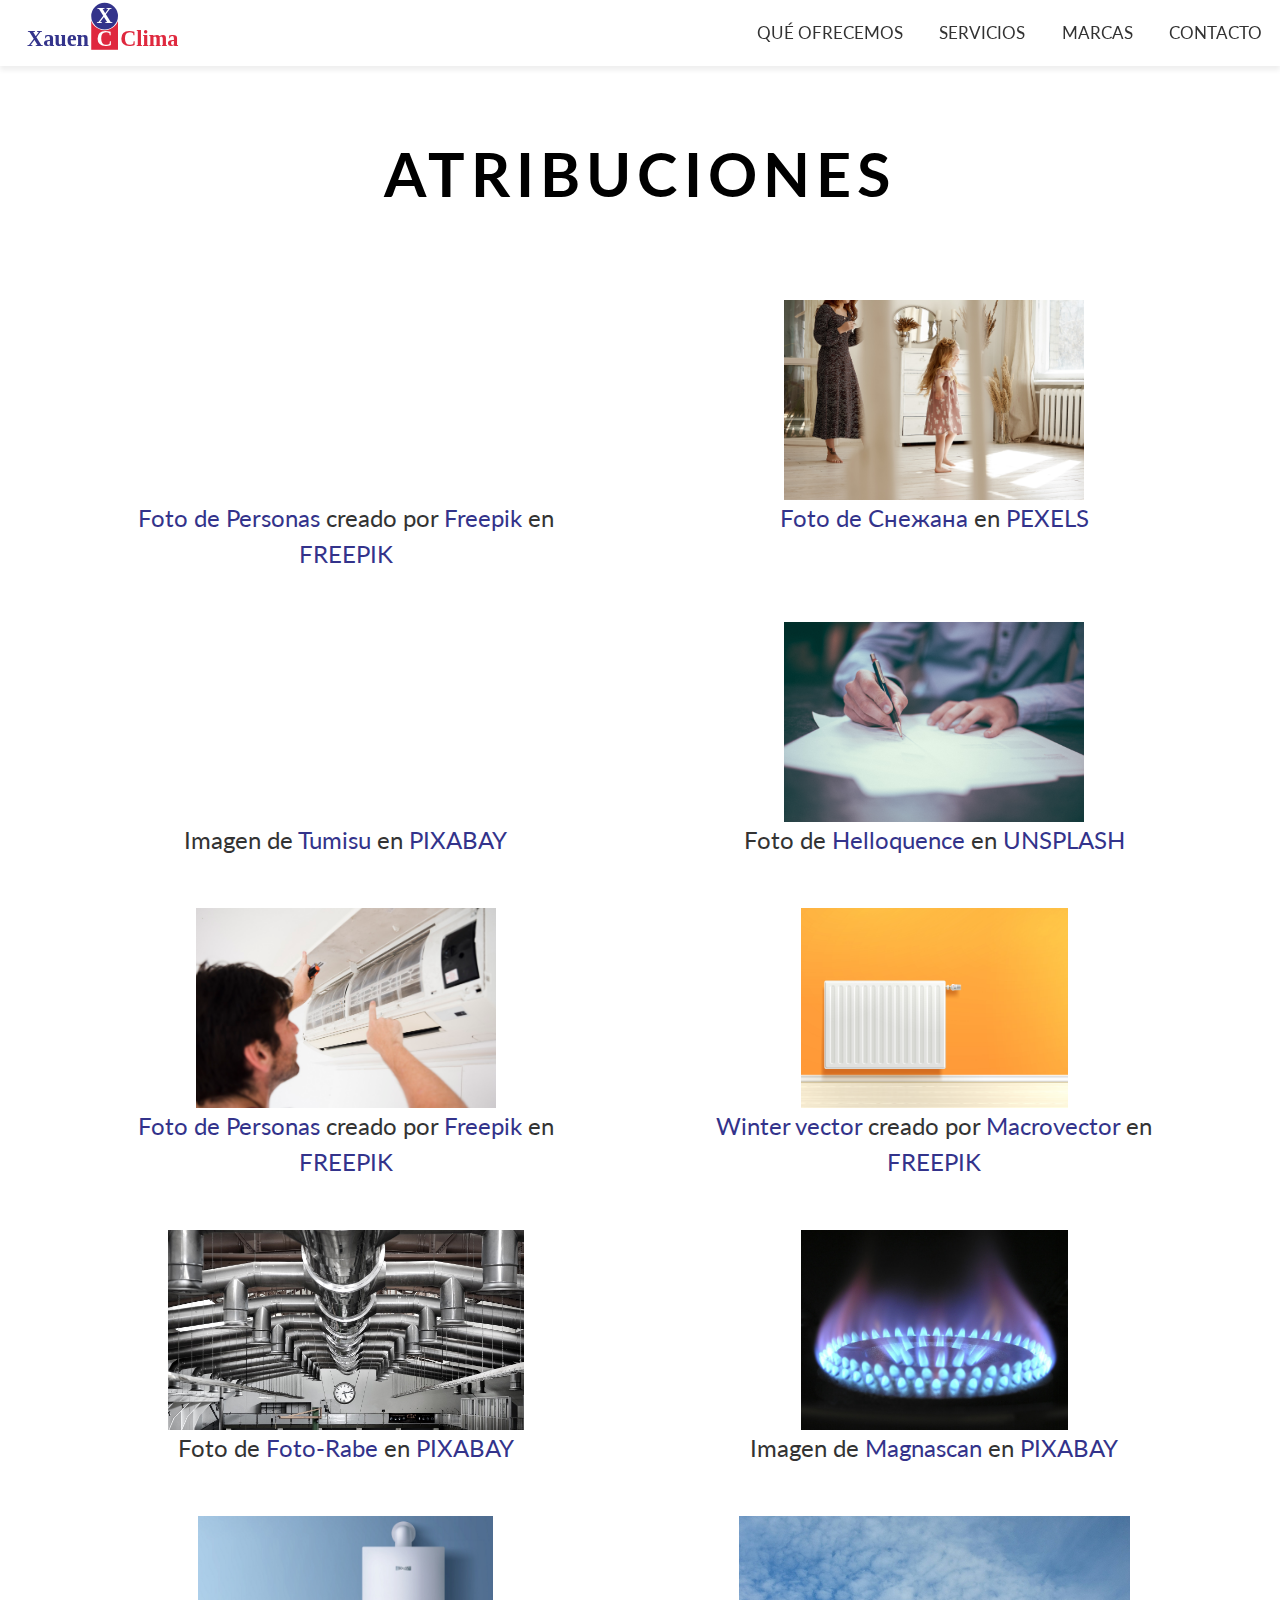
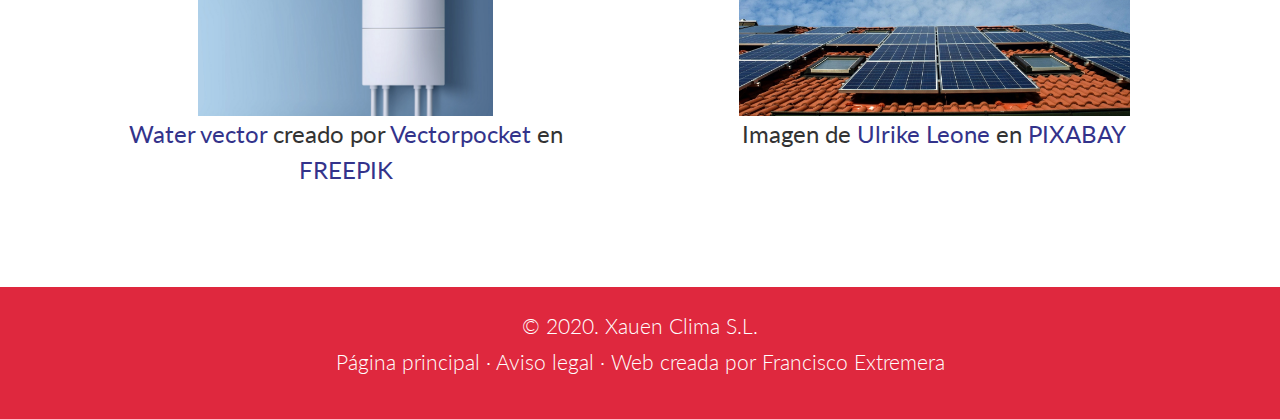
==== attributions.html @ b2fbb281 "Initial upload" ====
<!DOCTYPE html>
<html lang="es" dir="ltr">

<head>
  <meta charset="utf-8">
  <meta name="viewport" content="width=device-width, initial-scale=1.0">
  <meta name="author" content="Francisco Extremera">
  <meta name="description" content="Atribuciones de la página web de Xauen Clima">

  <title>Xauen Clima: Atribuciones</title>
  <!-- Favicon -->
  <link rel="icon" type="image/png" href="img/favicon.png">
  <!-- Google Fonts -->
  <link href="https://fonts.googleapis.com/css?family=Lato:100,300,300i,400&display=swap" rel="stylesheet">
  <!-- ionicons CSS -->
  <link rel="stylesheet" type="text/css" href="vendors/css/ionicons.min.css">
  <!-- own CSS -->
  <link rel="stylesheet" href="styles.css">
</head>

<body>

  <nav id="nav-menu-button">
    <i class="ion-navicon-round"></i>
  </nav>
  <nav id="others-nav">
    <div id="nav-close-button">
      <i class="ion-close-round"></i>
    </div>
    <ul>
      <li class="nav-logo"><a href="index.html"><img src="img/logo.svg" alt="Xauen Clima logo"></a></li>
      <li><a href="index.html#we-offer">QUÉ OFRECEMOS</a></li>
      <li><a href="index.html#services">SERVICIOS</a></li>
      <li><a href="index.html#brands">MARCAS</a></li>
      <li><a href="index.html#contact">CONTACTO</a></li>
    </ul>
  </nav>


  <section id="attributions" class="section attributions">
    <div class="section-header">
      <h2>ATRIBUCIONES</h2>
    </div>
    <div class="section-content">
      <ul>
        <li>
          <div class="img img-hero-summer">
          </div>
          <div class="img-description">
            <a href="https://www.freepik.es/fotos/personas" target="_blank">Foto de Personas</a> creado por <a href="https://www.freepik.com/freepik" target="_blank">Freepik</a> en <a href="https://www.freepik.es" target="_blank">FREEPIK</a>
          </div>
        </li>
        <li>
          <div class="img img-hero-winter">
          </div>
          <div class="img-description">
            <a href="https://www.pexels.com/@1139254" target="_blank">Foto de Снежана</a> en <a href="https://www.pexels.com" target="_blank">PEXELS</a>
          </div>
        </li>
        <li>
          <div class="img img-contact">
          </div>
          <div class="img-description">
            Imagen de <a href="https://pixabay.com/users/Tumisu-148124/?utm_source=link-attribution&amp;utm_medium=referral&amp;utm_campaign=image&amp;utm_content=2993000" target="_blank">Tumisu</a> en <a
              href="https://pixabay.com/?utm_source=link-attribution&amp;utm_medium=referral&amp;utm_campaign=image&amp;utm_content=2993000" target="_blank">PIXABAY</a>
          </div>
        </li>
        <li>
          <div class="img img-legal">
          </div>
          <div class="img-description">
            Foto de <a href="https://unsplash.com/@helloquence?utm_source=unsplash&utm_medium=referral&utm_content=creditCopyText" target="_blank">Helloquence</a> en <a href="https://unsplash.com/" target="_blank">UNSPLASH</a>
          </div>
        </li>
        <li>
          <div class="img img-a-a">
          </div>
          <div class="img-description">
            <a href="https://www.freepik.es/fotos/personas" target="_blank">Foto de Personas</a> creado por <a href="https://www.freepik.com/freepik" target="_blank">Freepik</a> en <a href="https://www.freepik.es" target="_blank">FREEPIK</a>
          </div>
        </li>
        <li>
          <div class="img img-heating">
          </div>
          <div class="img-description">
            <a href="https://www.freepik.com/free-photos-vectors/winter" target="_blank">Winter vector</a> creado por <a href="https://www.freepik.com/macrovector" target="_blank">Macrovector</a> en <a href="https://www.freepik.com"
              target="_blank">FREEPIK</a>
          </div>
        </li>
        <li>
          <div class="img img-clima">
          </div>
          <div class="img-description">
            Foto de <a href="https://pixabay.com/users/Foto-Rabe-715168/?utm_source=link-attribution&amp;utm_medium=referral&amp;utm_campaign=image&amp;utm_content=970151" target="_blank">Foto-Rabe</a> en <a
              href="https://pixabay.com/?utm_source=link-attribution&amp;utm_medium=referral&amp;utm_campaign=image&amp;utm_content=970151" target="_blank">PIXABAY</a>
          </div>
        </li>
        <li>
          <div class="img img-gas">
          </div>
          <div class="img-description">
            Imagen de <a href="https://pixabay.com/users/Magnascan-653134/?utm_source=link-attribution&amp;utm_medium=referral&amp;utm_campaign=image&amp;utm_content=580342" target="_blank">Magnascan</a> en <a
              href="https://pixabay.com/?utm_source=link-attribution&amp;utm_medium=referral&amp;utm_campaign=image&amp;utm_content=580342" target="_blank">PIXABAY</a>
          </div>
        </li>
        <li>
          <div class="img img-boiler">
          </div>
          <div class="img-description">
            <a href="https://www.freepik.com/free-photos-vectors/water" target="_blank">Water vector</a> creado por <a href="https://www.freepik.com/vectorpocket" target="_blank">Vectorpocket</a> en <a href="https://www.freepik.com"
              target="_blank">FREEPIK</a>
          </div>
        </li>
        <li>
          <div class="img img-solar">
          </div>
          <div class="img-description">
            Imagen de <a href="https://pixabay.com/users/ulleo-1834854/?utm_source=link-attribution&amp;utm_medium=referral&amp;utm_campaign=image&amp;utm_content=2939560" target="_blank">Ulrike Leone</a> en <a
              href="https://pixabay.com/?utm_source=link-attribution&amp;utm_medium=referral&amp;utm_campaign=image&amp;utm_content=2939560" target="_blank">PIXABAY</a>
          </div>
        </li>
      </ul>

  </section>

  <footer class="footer">
    <p class="copyright">© 2020. Xauen Clima S.L.</p>

    <span class="no-wrap"><a href="index.html" target="_self">Página principal</a></span>
    <span>·</span>
    <span class="no-wrap"><a href="legal.html" target="_self">Aviso legal</a></span>
    <span>·</span>
    <span class="no-wrap">Web creada por <a href="http://www.franciscoextremera.com" target="_blank">Francisco Extremera</a></span>
  </footer>

  <script src="https://code.jquery.com/jquery-2.2.0.min.js" type="text/javascript"></script>
  <script src="vendors/slick/slick.js" type="text/javascript" charset="utf-8"></script>
  <script src="vendors/waypoints/jquery.waypoints.min.js" type="text/javascript"></script>
  <script src="vendors/clipboard/clipboard.min.js" type="text/javascript"></script>
  <script src="script.js" type="text/javascript"></script>

</body>


</html>
---- styles.css ----
/*

Blue: RGB(51,51,139)
Red: RGB(223,40,62)

font-family: 'Merriweather', serif;
font-family: 'Open Sans', sans-serif;
*/
/* --------------------------------------------------------- */
/* BASIC SETUP */
/* --------------------------------------------------------- */
* {
  margin: 0;
  padding: 0;
}

html,
body {
  background-color: #fff;
  color: #333;
  font-family: 'Lato', 'Arial', sans-serif;
  font-weight: 400;
  line-height: 150%;
  text-rendering: optimizeLegibility;
  overflow-x: hidden;
}

/* Set the font size to go between being 16px on a 320px screen to 22px on a 1350px screen */
@media screen and (max-width: 319px) {
  html {
    font-size: 16px;
  }
}

@media screen and (min-width: 320px) {
  html {
    font-size: calc(16px + 6 * ((100vw - 320px) / 680));
  }
}

@media screen and (min-width: 1350px) {
  html {
    font-size: 22px;
  }
}

/* End of font size set */
/* --------------------------------------------------------- */
/* REUSABLE COMPONENTS */
/* --------------------------------------------------------- */
header {
  height: 100vh;
}

.section {
  height: auto;
  min-height: 80vh;
  margin: auto;
}

@media screen and (min-width: 661px) {
  .section {
    padding: 4em 4%;
  }
}

@media screen and (max-width: 660px) {
  .section {
    padding: 7% 4%;
  }
}

.section-header,
.section-footer {
  text-align: center;
  margin: auto;
  max-width: 90vw;
}

.section-header h2 {
  display: inline-block;
  text-align: center;
  color: #000;
  margin: 0.5em;
}

.section-header p {
  width: 75%;
  min-width: 20em;
  padding: 0.5em 0.5em 1.5em;
  margin: auto;
  text-align: center;
}

.section-image {
  height: 10em;
  width: auto;
  background-position: center;
  background-size: cover;
  margin: auto;
  max-width: 1400px;
}

.section-content {
  max-width: 1400px;
  margin: auto;
}

.x-blue {
  color: RGB(51, 51, 139);
  font-weight: bold;
}

.c-red {
  color: RGB(223, 40, 62);
  font-weight: bold;
}

/* -----------------------HEADINGS----------------------- */
h1 {
  margin: 0;
  color: #fff;
  font-size: 2.4em;
  text-align: right;
  line-height: 150%;
  font-weight: 400;
}

h2 {
  margin-top: 0;
  margin-bottom: 1%;
  margin-right: 1%;
  color: #fff;
  font-size: 2.5em;
  text-align: center;
  word-spacing: 0.2em;
  letter-spacing: 0.1em;
}

h2, h3 {
  font-weight: bold;
  line-height: 150%;
}

h3 {
  margin: 0;
  font-size: 1.5em;
}

/* -----------------------PARAGRAPHS----------------------- */
/* -----------------------ICONS----------------------- */
/* -----------------------LINKS----------------------- */
/* -----------------------BUTTONS----------------------- */
.btn,
.form input[type=submit] {
  display: inline-block;
  margin: 15px;
  padding: 10px 30px;
  font-weight: 400;
  text-decoration: none;
  cursor: pointer;
  border-radius: 200px;
  box-shadow: 0 0 0 #efefef;
  overflow: hidden;
  transition: all 0.2s;
}

.btn-red,
.form input[type=submit] {
  border: 1px solid RGB(223,40,62);
  background-color: RGB(223,40,62);
  color: #fff;
}

.btn:hover,
.form input[type=submit]:hover{
  transform: translateY(-0.1em);
}

.btn:hover.btn-red,
.form input[type=submit]:hover {
  box-shadow: 0 0.1em 0.1em RGB(100,10,20);
}

.btn:active,
.form input[type=submit]:hover{
  transform: translateY(-0.05em);
}

.btn:active.btn-red,
.form input[type=submit]:active {
  box-shadow: 0 0.05em 0.05em RGB(100,10,20);
}

/* --------------------------------------------------------- */
/* BARRAS DE NAVEGACION */
/* --------------------------------------------------------- */
nav {
  z-index: 100;
  position: fixed;
  transition: transform 1s;
}

nav ul {
  display: flex;
  justify-content: flex-end;
  align-items: center;
  list-style: none;
  margin: 0;
  padding: 0;
  font-size: 0.7em;
  z-index: 101;
}

nav li {
  padding: 0 1em;
  border: 0.1em solid transparent;
  transition: border 0.5s;
}

nav li:hover {
  border-top: 0.1em solid RGB(51, 51, 139);
  border-bottom: 0.1em solid RGB(51, 51, 139);
}

.nav-logo:hover {
  border-top: 0.1em solid transparent;
  border-bottom: 0.1em solid transparent;
}

nav a {
  color: #333;
  text-decoration: none;
}

.hidden {
  transform: translateX(-110%);
}

@media screen and (min-width: 661px) {
  nav {
    width: 100%;
    background-color: rgba(255, 255, 255, 0.98);
    box-shadow: 0 0.2em 0.2em #efefef;
  }

  nav img {
    height: 3em;
    transition: transform 0.2s;
  }

  nav img:hover{
    transform: translateY(0.25em);
  }

  nav img:active{
    transform: translateY(0.5em);
  }

  .shown-top {
    transform: translateX(0);
  }

  .nav-logo {
    margin-right: auto;
  }

  #nav-menu-button,
  #nav-close-button {
    display: none;
  }
}

@media screen and (max-width: 660px) {
  nav {
    background-color: #fff;
    top: 0.5em;
    left: 0.5em;
    border: 0.5vmin solid black;
    border-radius: 0.5em;
  }

  #nav-menu-button,
  #nav-close-button {
    background-color: #fff;
    display: flex;
    align-items: center;
    justify-content: center;
    width: 2em;
    height: 2em;
    border-radius: 50%;
    border: none;
    font-size: 2em;
    cursor: pointer;
    transition: background-color 0.2s, color 0.2s;
  }

  #nav-menu-button {
    position: fixed;
    top: 0.5em;
    left: 0.5em;
    z-index: 90;
    box-shadow: 0 0 1em RGB(51, 51, 139);
    color: RGB(51, 51, 139);
  }

  #nav-close-button {
    margin-left: auto;
    color: RGB(225, 10, 32);
    float: right;
  }

  #nav-menu-button:hover,
  #nav-close-button:hover {
    color: #fff;
  }

  #nav-menu-button:hover {
    background-color: RGB(51, 51, 139);
  }

  #nav-close-button:hover {
    background-color: RGB(225, 10, 32);
  }

  nav ul {
    display: flex;
    flex-direction: column;
    z-index: 101;
    align-items: flex-start;
    list-style: none;
    margin: 0;
    font-size: 6vmin;
    padding: 0.5em;
    padding-right: 0;
    line-height: 6vmin;
  }

  nav li {
    padding: 0.5em;
  }

  nav img {
    width: 8em;
  }

  .shown-side {
    transform: translateX(0);
  }

  .nav-logo {
    margin-bottom: auto;
    display: inline-block;
  }
}

/* --------------------------------------------------------- */
/* HEADER */
/* --------------------------------------------------------- */
header {
  /* background-image: linear-gradient(rgba(0, 0, 0, 0), rgba(0, 0, 0, 0.9)), url(img/hero.jpg); */
  background-size: cover;
  background-position: right;
  background-attachment: fixed;
  position: relative;
  height: 100vh;
}

.cold-season{
  background-image: linear-gradient(rgba(0, 0, 0, 0), rgba(10, 0, 0, 0.9)), url(img/hero-winter.jpg);
}

.hot-season{
  background-image: linear-gradient(rgba(0, 0, 0, 0), rgba(0, 5, 25, 0.9)), url(img/hero-summer.jpg);

}

.logo {
  top: 0;
  right: 0;
  width: auto;
  margin: 0.2em;
  max-width: 50vw;
  max-height: 15vh;
  transition: all 1s;
}

/* .logo:hover {
  position: absolute;
  top: 0;
  left:0;
  margin:0.1em;
  height: 1em;
} */
.hero-text-box {
  position: absolute;
  width: 75%;
  top: 50%;
  left: 5%;
  transform: translate(0, -50%);
}

header h2 {
  font-size: 2.4em;
  font-weight: 300;
  text-align: left;
}

.underline-blue {
  border-bottom: solid 0.05em RGB(51, 51, 139);
}

.underline-red {
  border-bottom: solid 0.05em RGB(223, 40, 62);
}

/* --------------------------------------------------------- */
/* QUE OFRECEMOS */
/* --------------------------------------------------------- */

@media screen and (max-width: 972px) {
  .only-desktop {
    display: none;
  }
}


@media screen and (min-width: 973px) {
  .only-mobile {
    display: none;
  }
}

  .we-offer .section-content {
    display: flex;
    flex-direction: row;
    flex-wrap: wrap;
    justify-content: center;
    align-items: flex-start;
  }

  .feature {
    display: flex;
    flex-direction: column;
    flex-basis: 14em;
    text-align: center;
    margin: 2em;
    padding: 1em;
    border-radius: 1em;
    border: solid 0.1em #333;
    background-color: #eee;
    box-shadow: 0 0 0 #ddd;
    transition: box-shadow 0.2s, transform 0.2s;
  }

  .feature:hover {
    /* background-color: #eee; */
    transform: scale(1.1);
    box-shadow: 0.3em 0.3em 0.3em #ddd;
  }

  .feature-title {
    text-align: center;
    padding: 1em 0;
    color: inherit;
    transition: font-weight 0.5s;
    letter-spacing: 0.15em;
  }

  .feature-description {
    text-align: justify;


    max-height: 0;
    transition: max-height 1s;
    overflow: hidden;
  }

  .feature:hover .feature-description{
    max-height: 100vh;
  }

  .feature-description p {
    text-align: justify;
    font-size: 0.8em;
    margin: 1em 0;
    transition: opacity 0.2s 1s;
  }

  .feature:hover .feature-description p {
    display:block;
    opacity: 1;
  }

  .btn-line {
    max-height: 0.1em;
    padding: 0;
  }

  .feature:hover .btn-line {
    max-height: 100vh;
    padding: 10px 30px;
  }



.feature-icon {
  position: relative;
  height: auto;
  overflow: hidden;
}

.icon-growing {
  transition: font-size 0.2s;
}

.icon-0 {
  font-size: 0;
  display: inline;
}

.feature:hover .icon-0 {
  font-size: 200%;
  display: inline;
}

.icon-small {
  font-size: 200%;
  display: inline;
}

.feature:hover .icon-small {
  font-size: 350%;
  display: inline;
}

.icon-big {
  font-size: 350%;
  display: inline;
}

.icon-blue {
  color: RGB(51, 51, 139);
  transition: color 0.2s;
}

.feature:hover .icon-to-red {
  color: RGB(223, 40, 62);
}

.feature:hover .icon-to-blue {
  color: RGB(223, 40, 62);
}

.icon-red {
  color: RGB(223, 40, 62);
  transition: color 0.2s;
}

.feature:hover .icon-to-green {
  color: #2ecc71;
}

.icon-green {
  color: #2ecc71;
}

.icon-dummy {
  opacity: 0;
}

.icon-disappearing {
  position: absolute;
  top: 0;
  left: 50%;
  opacity: 1;
  transform: translateX(-50%);
  transition: opacity 0.2s;
}

.feature:hover .icon-disappearing {
  position: absolute;
  top: 0;
  left: 50%;
  opacity: 0;
  transform: translateX(-50%);
}

.icon-appearing {
  position: absolute;
  top: 0;
  left: 50%;
  transform: translateX(-50%);
  opacity: 0;
  transition: opacity 0.2s;
}

.feature:hover .icon-appearing {
  opacity: 1;
  transform: translateX(-50%);
}



/* --------------------------------------------------------- */
/* SERVICIOS */
/* --------------------------------------------------------- */
#services {
  background-color: #eee;
}

#services .grid {
  /* Grid Fallback */
  display: flex;
  flex-wrap: wrap;
  /* Supports Grid */
  display: grid;
  margin: 1em;
  justify-content: center;
  grid-template-columns: repeat(auto-fill, minmax(300px, 1fr));
  grid-auto-rows: minmax(250px, auto);
  grid-gap: 3em;
}

#services .module {
  /* Demo-Specific Styles */
  position: relative;
  background-size: cover;
  background-position: center;
  grid-auto-flow: dense;
  display: flex;
  align-items: center;
  justify-content: center;
  height: 250px;
  /* Flex Fallback */
  margin-left: 5px;
  margin-right: 5px;
  flex: 1 1 200px;
}

/* If Grid is supported, remove the margin we set for the fallback */
@supports (display: grid) {
  #services .module {
    margin: 0;
  }
}


.a-a {
  background-image: url(img/a-a.jpg);
}

.heating {
  background-image: url(img/heating.jpg);
}

.clima {
  background-image: url(img/clima.jpg);
}

.gas {
  background-image: url(img/gas.jpg);
}

.boiler {
  background-image: url(img/boiler.jpg);
}

.solar {
  background-image: url(img/solar.jpg);
}

.service {
  background-color: rgba(255, 255, 255, 0.95);
  position: absolute;
  bottom: 1em;
  left: -1em;
  width: 70%;
  transition: left 0.5s;
}

#services .module:hover .service {
  left: -0.2em;
}

.service p {
  margin: 0 0 0 0.5em;
  color: RGB(223, 40, 62);
}



/* --------------------------------------------------------- */
/* MARCAS */
/* --------------------------------------------------------- */
.brands-header,
.brands-footer {
  text-align: center;
}

/* Slider */
/* .slick-slide {
  margin: 0px 20px;
}

.slick-slide img {
  width: 100%;
}

.slick-slider {
  position: relative;
  display: block;
  box-sizing: border-box;
  -webkit-user-select: none;
  -moz-user-select: none;
  -ms-user-select: none;
  user-select: none;
  -webkit-touch-callout: none;
  -khtml-user-select: none;
  -ms-touch-action: pan-y;
  touch-action: pan-y;
  -webkit-tap-highlight-color: transparent;
}

.slick-list {
  position: relative;
  display: block;
  overflow: hidden;
  margin: 0;
  padding: 0;
}

.slick-list:focus {
  outline: none;
}

.slick-list.dragging {
  cursor: pointer;
  cursor: hand;
}

.slick-slider .slick-track,
.slick-slider .slick-list {
  -webkit-transform: translate3d(0, 0, 0);
  -moz-transform: translate3d(0, 0, 0);
  -ms-transform: translate3d(0, 0, 0);
  -o-transform: translate3d(0, 0, 0);
  transform: translate3d(0, 0, 0);
}

.slick-track {
  position: relative;
  top: 0;
  left: 0;
  display: block;
}

.slick-track:before,
.slick-track:after {
  display: table;
  content: '';
}

.slick-track:after {
  clear: both;
}

.slick-loading .slick-track {
  visibility: hidden;
}

.slick-slide {
  display: none;
  float: left;
  height: 100%;
  min-height: 1px;
}

[dir='rtl'] .slick-slide {
  float: right;
}

.slick-slide img {
  display: block;
}

.slick-slide.slick-loading img {
  display: none;
}

.slick-slide.dragging img {
  pointer-events: none;
}

.slick-initialized .slick-slide {
  display: block;
}

.slick-loading .slick-slide {
  visibility: hidden;
}

.slick-vertical .slick-slide {
  display: block;
  height: auto;
  border: 1px solid transparent;
}

.slick-arrow.slick-hidden {
  display: none;
} */
.brands .section-content {
  padding: 3em;
  border-top: 0.2em solid RGB(223, 40, 62);
  border-bottom: 0.2em solid RGB(223, 40, 62);
  margin: 3em auto;
}

.brand {
  flex-basis: 14em;
  flex-grow: 0;
  border-radius: 0.3em;
  text-align: center;
  margin: 1em;
  padding: 1em;
  border-radius: 1em;
  border: 0.1em solid transparent;
  transition: background-color 0.2s, transform 0.2s 0.2s, border 0.2s;
}

.brand:hover {
  background-color: #fff;
  border: 0.1em solid RGB(223, 40, 62);
}

.brand-image {
  padding: 0;
  margin: auto;
}

.brand-logo {
  width: 80%;
  transition: transform 0.2s
}

.brand:hover .brand-logo {
  transform: scale(1.1);
}

.brand-name {
  text-align: center;
  padding: 1em;
}

.brands-footer p {
  width: 50%;
  min-width: 20em;
  padding: 1.5em 0;
  margin: auto;
  text-align: center;
}

/* --------------------------------------------------------- */
/* CONTACTO */
/* --------------------------------------------------------- */
.contact {
  background-color: #eee;
}

.contact .section-image {
  background-image: url(img/contact-us.jpg);
}

.contact .section-content {
  display: flex;
  flex-wrap: wrap;
  justify-content: space-evenly;
  align-items: stretch;
}

.contact .section-content h3 {
  display: inline-block;
}

.contact-column {
  flex-basis: 20em;
}

.icon-contact {
  background-color: RGB(223, 40, 62);
  width: 3em;
  height: 3em;
  display: inline-flex;
  margin-right: 0.2em;
  /* margin-top: 1em; */
}

.icon-maps {
  height: 3em;
  float: right;
  margin: -0.3em;
  transition: transform 0.2s;
}

.icon-phone,
.icon-copy {
  height: 2em;
  float: right;
  margin: -0.3em 0.2em;
  cursor: pointer;
  transition: transform 0.2s;
}

.icon-maps:hover,
.icon-phone:hover,
.icon-copy:hover {
  transform: scale(1.2);
}

.contact .section-content i {
  color: #fff;
  font-size: 2em;
  margin: auto;
}

.contact-cell {
  margin: 2em 1em 0 1em;
}

.contact .section-content p,
.form {
  border: solid 0.1em RGB(223, 40, 62);
  padding: 1em;
  margin: 0;
}

.contact  a {
  text-decoration: none;
  color: RGB(51, 51, 139);
  border-bottom: solid 0.1em transparent;
  font-weight: 400;
  transition: border 0.2s;
}

.contact  a:hover {
  border-bottom: solid 0.1em RGB(51, 51, 139);
}

.copyMessage{
  margin: 0;
  font-size: 0.75em;
  font-style: italic;
  display: inline;
  opacity: 1;
  transition: opacity 1s 0.5s;
}

.copyMessage.copyMessageHidden{
  display: none;
  opacity: 0;
}

#copySuccessMessage{
  color: green;
}

#copyErrorMessage{
  color: red;
}

.form label,
.form input,
.form textarea {
  display: block;
}

.form textarea {
  height: 7.5em;
  width: 100%;
}

.form input[type=checkbox] {
  display: inline-block;
}

.form input[type=submit] {
  display: block;
  margin: 1em auto;
  font-size: 100%;
}

/* --------------------------------------------------------- */
/* PIE DE PAGINA */
/* --------------------------------------------------------- */
.footer {
  height: auto;
  min-height: 10vh;
  background-color: RGB(223, 40, 62);
  text-align: center;
  /* display: flex; */
  padding: 1em;
  font-size: 85%;
  font-weight: 300;
}

.footer span {
  margin-top: 0.5em;
  color: #fff;
}

.footer a,
.footer p {
  text-decoration: none;
  color: #fff;
  transition: all 0.2s;
}

.footer a:hover {
  font-weight: bold;
}

.no-wrap {
  white-space: nowrap;
}

/* --------------------------------------------------------- */
/* AVISO LEGAL */
/* --------------------------------------------------------- */
.legal .section-image {
  background-image: url(img/legal.jpg);
}

.legal .section-content {
  text-align: justify;
}

.legal h3 {
  margin-top: 1em;
  margin-left: 3%;
}

.legal p {
  margin: 1em 5%;
}

.legal span {
  color: RGB(51, 51, 139);
}

/* --------------------------------------------------------- */
/* ATRIBUCIONES */
/* --------------------------------------------------------- */

#attributions ul{
  list-style-type: none;
  display: flex;
  flex-direction: row;
  flex-wrap: wrap;
  justify-content: center;
  align-items: flex-start;
}

#attributions li{
  margin-top: 2em;
  text-align: center;
  flex-basis: 18em;
  flex-grow: 1;
}

.img,
.img-description{
  margin: 0 3em;
}

.img{
  height: 200px;
  background-position: center;
  background-size: contain;
  background-repeat: no-repeat;

}

#attributions a{
  text-decoration: none;
  color: RGB(51,51,139);
  border-bottom: solid 0.1em transparent;
  transition: border 0.2s;
}

#attributions a:hover{
  /* text-decoration: underline; */
  border-bottom: solid 0.1em RGB(51,51,139);
}

.img-hero-summer{
  background-image: url(img/hero-summer.jpg);
}

.img-hero-winter{
  background-image: url(img/hero-winter.jpg);
}

.img-contact {
  background-image: url(img/contact-us.jpg);
}

.img-legal {
  background-image: url(img/legal.jpg);
}

.img-a-a {
  background-image: url(img/a-a.jpg);
}

.img-heating {
  background-image: url(img/heating.jpg);
}

.img-clima {
  background-image: url(img/clima.jpg);
}

.img-gas {
  background-image: url(img/gas.jpg);
}

.img-boiler {
  background-image: url(img/boiler.jpg);
}

.img-solar {
  background-image: url(img/solar.jpg);
}
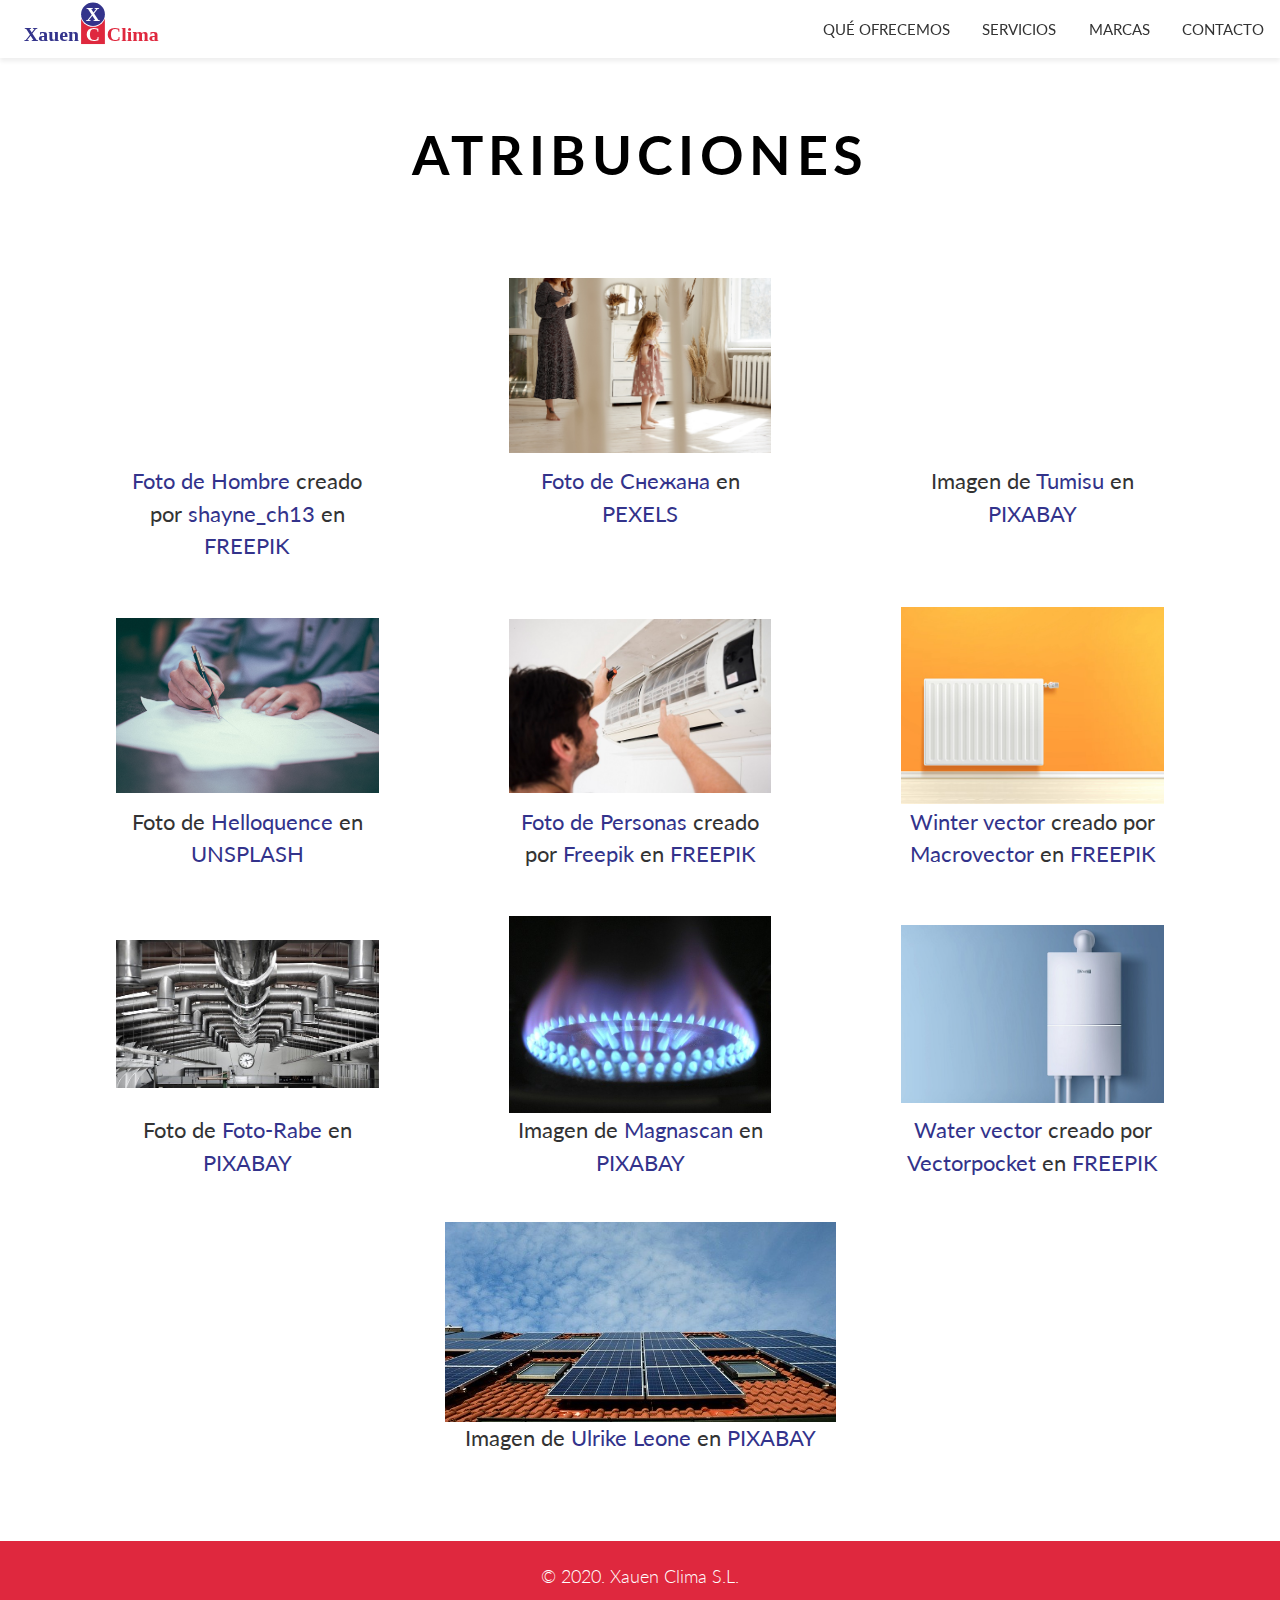
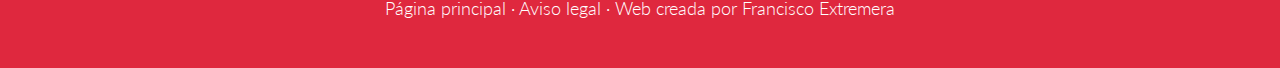
==== commit d17b924a: "Attribution link has been updated" ====
--- a/attributions.html
+++ b/attributions.html
@@ -47,7 +47,7 @@
           <div class="img img-hero-summer">
           </div>
           <div class="img-description">
-            <a href="https://www.freepik.es/fotos/personas" target="_blank">Foto de Personas</a> creado por <a href="https://www.freepik.com/freepik" target="_blank">Freepik</a> en <a href="https://www.freepik.es" target="_blank">FREEPIK</a>
+            <a href="https://www.freepik.es/fotos/hombre" target="_blank">Foto de Hombre</a> creado por <a href="https://www.freepik.es/shayne-ch13" target="_blank">shayne_ch13</a> en <a href="https://www.freepik.es" target="_blank">FREEPIK</a>
           </div>
         </li>
         <li>
--- a/styles.css
+++ b/styles.css
@@ -1,10 +1,6 @@
 /*
-
 Blue: RGB(51,51,139)
 Red: RGB(223,40,62)
-
-font-family: 'Merriweather', serif;
-font-family: 'Open Sans', sans-serif;
 */
 /* --------------------------------------------------------- */
 /* BASIC SETUP */
@@ -34,13 +30,13 @@
 
 @media screen and (min-width: 320px) {
   html {
-    font-size: calc(16px + 6 * ((100vw - 320px) / 680));
+    font-size: calc(16px + 4 * ((100vw - 320px) / 680));
   }
 }
 
 @media screen and (min-width: 1350px) {
   html {
-    font-size: 22px;
+    font-size: 20px;
   }
 }
 
@@ -167,33 +163,33 @@
 
 .btn-red,
 .form input[type=submit] {
-  border: 1px solid RGB(223,40,62);
-  background-color: RGB(223,40,62);
+  border: 1px solid RGB(223, 40, 62);
+  background-color: RGB(223, 40, 62);
   color: #fff;
 }
 
 .btn:hover,
-.form input[type=submit]:hover{
+.form input[type=submit]:hover {
   transform: translateY(-0.1em);
 }
 
 .btn:hover.btn-red,
 .form input[type=submit]:hover {
-  box-shadow: 0 0.1em 0.1em RGB(100,10,20);
+  box-shadow: 0 0.1em 0.1em RGB(100, 10, 20);
 }
 
 .btn:active,
-.form input[type=submit]:hover{
+.form input[type=submit]:hover {
   transform: translateY(-0.05em);
 }
 
 .btn:active.btn-red,
 .form input[type=submit]:active {
-  box-shadow: 0 0.05em 0.05em RGB(100,10,20);
-}
-
-/* --------------------------------------------------------- */
-/* BARRAS DE NAVEGACION */
+  box-shadow: 0 0.05em 0.05em RGB(100, 10, 20);
+}
+
+/* --------------------------------------------------------- */
+/* NAVIGATION BARS */
 /* --------------------------------------------------------- */
 nav {
   z-index: 100;
@@ -249,11 +245,11 @@
     transition: transform 0.2s;
   }
 
-  nav img:hover{
+  nav img:hover {
     transform: translateY(0.25em);
   }
 
-  nav img:active{
+  nav img:active {
     transform: translateY(0.5em);
   }
 
@@ -308,6 +304,7 @@
     margin-left: auto;
     color: RGB(225, 10, 32);
     float: right;
+    margin: 0.1em;
   }
 
   #nav-menu-button:hover,
@@ -358,7 +355,6 @@
 /* HEADER */
 /* --------------------------------------------------------- */
 header {
-  /* background-image: linear-gradient(rgba(0, 0, 0, 0), rgba(0, 0, 0, 0.9)), url(img/hero.jpg); */
   background-size: cover;
   background-position: right;
   background-attachment: fixed;
@@ -366,13 +362,12 @@
   height: 100vh;
 }
 
-.cold-season{
+.cold-season {
   background-image: linear-gradient(rgba(0, 0, 0, 0), rgba(10, 0, 0, 0.9)), url(img/hero-winter.jpg);
 }
 
-.hot-season{
+.hot-season {
   background-image: linear-gradient(rgba(0, 0, 0, 0), rgba(0, 5, 25, 0.9)), url(img/hero-summer.jpg);
-
 }
 
 .logo {
@@ -385,13 +380,6 @@
   transition: all 1s;
 }
 
-/* .logo:hover {
-  position: absolute;
-  top: 0;
-  left:0;
-  margin:0.1em;
-  height: 1em;
-} */
 .hero-text-box {
   position: absolute;
   width: 75%;
@@ -415,94 +403,82 @@
 }
 
 /* --------------------------------------------------------- */
-/* QUE OFRECEMOS */
-/* --------------------------------------------------------- */
-
+/* WHAT WE OFFER SECTION */
+/* --------------------------------------------------------- */
 @media screen and (max-width: 972px) {
   .only-desktop {
     display: none;
   }
 }
 
-
 @media screen and (min-width: 973px) {
   .only-mobile {
     display: none;
   }
 }
 
-  .we-offer .section-content {
-    display: flex;
-    flex-direction: row;
-    flex-wrap: wrap;
-    justify-content: center;
-    align-items: flex-start;
-  }
-
-  .feature {
-    display: flex;
-    flex-direction: column;
-    flex-basis: 14em;
-    text-align: center;
-    margin: 2em;
-    padding: 1em;
-    border-radius: 1em;
-    border: solid 0.1em #333;
-    background-color: #eee;
-    box-shadow: 0 0 0 #ddd;
-    transition: box-shadow 0.2s, transform 0.2s;
-  }
-
-  .feature:hover {
-    /* background-color: #eee; */
-    transform: scale(1.1);
-    box-shadow: 0.3em 0.3em 0.3em #ddd;
-  }
-
-  .feature-title {
-    text-align: center;
-    padding: 1em 0;
-    color: inherit;
-    transition: font-weight 0.5s;
-    letter-spacing: 0.15em;
-  }
-
-  .feature-description {
-    text-align: justify;
-
-
-    max-height: 0;
-    transition: max-height 1s;
-    overflow: hidden;
-  }
-
-  .feature:hover .feature-description{
-    max-height: 100vh;
-  }
-
-  .feature-description p {
-    text-align: justify;
-    font-size: 0.8em;
-    margin: 1em 0;
-    transition: opacity 0.2s 1s;
-  }
-
-  .feature:hover .feature-description p {
-    display:block;
-    opacity: 1;
-  }
-
-  .btn-line {
-    max-height: 0.1em;
-    padding: 0;
-  }
-
-  .feature:hover .btn-line {
-    max-height: 100vh;
-    padding: 10px 30px;
-  }
-
-
+.we-offer .section-content {
+  display: flex;
+  flex-direction: row;
+  flex-wrap: wrap;
+  justify-content: center;
+  align-items: flex-start;
+}
+
+.feature {
+  display: flex;
+  flex-direction: column;
+  flex-basis: 14em;
+  text-align: center;
+  margin: 2em;
+  padding: 1em;
+  border-radius: 1em;
+  border: solid 0.1em #333;
+  background-color: #eee;
+  box-shadow: 0 0 0 #ddd;
+  cursor: pointer;
+  transition: box-shadow 0.2s, transform 0.2s;
+}
+
+.feature:hover {
+  transform: scale(1.1);
+  box-shadow: 0.3em 0.3em 0.3em #ddd;
+}
+
+.feature-title {
+  text-align: center;
+  padding: 1em 0;
+  color: inherit;
+  transition: font-weight 0.5s;
+  letter-spacing: 0.15em;
+}
+
+.feature-description {
+  text-align: justify;
+  max-height: 0;
+  transition: max-height 1s;
+  overflow: hidden;
+}
+
+.feature:hover .feature-description {
+  max-height: 100vh;
+}
+
+.feature-description p {
+  text-align: justify;
+  font-size: 0.8em;
+  margin: 1em 0;
+}
+
+.btn-line {
+  max-height: 0.1em;
+  padding: 0;
+}
+
+.feature:hover .btn-line {
+  max-height: 100vh;
+  padding: 10px 30px;
+}
 
 .feature-icon {
   position: relative;
@@ -549,7 +525,7 @@
 }
 
 .feature:hover .icon-to-blue {
-  color: RGB(223, 40, 62);
+  color: RGB(51, 51, 139);
 }
 
 .icon-red {
@@ -600,10 +576,8 @@
   transform: translateX(-50%);
 }
 
-
-
-/* --------------------------------------------------------- */
-/* SERVICIOS */
+/* --------------------------------------------------------- */
+/* SERVICES SECTION */
 /* --------------------------------------------------------- */
 #services {
   background-color: #eee;
@@ -645,7 +619,6 @@
   }
 }
 
-
 .a-a {
   background-image: url(img/a-a.jpg);
 }
@@ -688,127 +661,14 @@
   color: RGB(223, 40, 62);
 }
 
-
-
-/* --------------------------------------------------------- */
-/* MARCAS */
+/* --------------------------------------------------------- */
+/* BRANDS SECTION */
 /* --------------------------------------------------------- */
 .brands-header,
 .brands-footer {
   text-align: center;
 }
 
-/* Slider */
-/* .slick-slide {
-  margin: 0px 20px;
-}
-
-.slick-slide img {
-  width: 100%;
-}
-
-.slick-slider {
-  position: relative;
-  display: block;
-  box-sizing: border-box;
-  -webkit-user-select: none;
-  -moz-user-select: none;
-  -ms-user-select: none;
-  user-select: none;
-  -webkit-touch-callout: none;
-  -khtml-user-select: none;
-  -ms-touch-action: pan-y;
-  touch-action: pan-y;
-  -webkit-tap-highlight-color: transparent;
-}
-
-.slick-list {
-  position: relative;
-  display: block;
-  overflow: hidden;
-  margin: 0;
-  padding: 0;
-}
-
-.slick-list:focus {
-  outline: none;
-}
-
-.slick-list.dragging {
-  cursor: pointer;
-  cursor: hand;
-}
-
-.slick-slider .slick-track,
-.slick-slider .slick-list {
-  -webkit-transform: translate3d(0, 0, 0);
-  -moz-transform: translate3d(0, 0, 0);
-  -ms-transform: translate3d(0, 0, 0);
-  -o-transform: translate3d(0, 0, 0);
-  transform: translate3d(0, 0, 0);
-}
-
-.slick-track {
-  position: relative;
-  top: 0;
-  left: 0;
-  display: block;
-}
-
-.slick-track:before,
-.slick-track:after {
-  display: table;
-  content: '';
-}
-
-.slick-track:after {
-  clear: both;
-}
-
-.slick-loading .slick-track {
-  visibility: hidden;
-}
-
-.slick-slide {
-  display: none;
-  float: left;
-  height: 100%;
-  min-height: 1px;
-}
-
-[dir='rtl'] .slick-slide {
-  float: right;
-}
-
-.slick-slide img {
-  display: block;
-}
-
-.slick-slide.slick-loading img {
-  display: none;
-}
-
-.slick-slide.dragging img {
-  pointer-events: none;
-}
-
-.slick-initialized .slick-slide {
-  display: block;
-}
-
-.slick-loading .slick-slide {
-  visibility: hidden;
-}
-
-.slick-vertical .slick-slide {
-  display: block;
-  height: auto;
-  border: 1px solid transparent;
-}
-
-.slick-arrow.slick-hidden {
-  display: none;
-} */
 .brands .section-content {
   padding: 3em;
   border-top: 0.2em solid RGB(223, 40, 62);
@@ -861,7 +721,7 @@
 }
 
 /* --------------------------------------------------------- */
-/* CONTACTO */
+/* CONTACT SECTION */
 /* --------------------------------------------------------- */
 .contact {
   background-color: #eee;
@@ -892,7 +752,6 @@
   height: 3em;
   display: inline-flex;
   margin-right: 0.2em;
-  /* margin-top: 1em; */
 }
 
 .icon-maps {
@@ -934,7 +793,7 @@
   margin: 0;
 }
 
-.contact  a {
+.contact a {
   text-decoration: none;
   color: RGB(51, 51, 139);
   border-bottom: solid 0.1em transparent;
@@ -942,11 +801,11 @@
   transition: border 0.2s;
 }
 
-.contact  a:hover {
+.contact a:hover {
   border-bottom: solid 0.1em RGB(51, 51, 139);
 }
 
-.copyMessage{
+.copyMessage {
   margin: 0;
   font-size: 0.75em;
   font-style: italic;
@@ -955,16 +814,16 @@
   transition: opacity 1s 0.5s;
 }
 
-.copyMessage.copyMessageHidden{
+.copyMessage.copyMessageHidden {
   display: none;
   opacity: 0;
 }
 
-#copySuccessMessage{
+#copySuccessMessage {
   color: green;
 }
 
-#copyErrorMessage{
+#copyErrorMessage {
   color: red;
 }
 
@@ -972,6 +831,7 @@
 .form input,
 .form textarea {
   display: block;
+  font-size: inherit;
 }
 
 .form textarea {
@@ -990,7 +850,7 @@
 }
 
 /* --------------------------------------------------------- */
-/* PIE DE PAGINA */
+/* FOOTER */
 /* --------------------------------------------------------- */
 .footer {
   height: auto;
@@ -1024,7 +884,7 @@
 }
 
 /* --------------------------------------------------------- */
-/* AVISO LEGAL */
+/* LEGAL PAGE */
 /* --------------------------------------------------------- */
 .legal .section-image {
   background-image: url(img/legal.jpg);
@@ -1044,14 +904,14 @@
 }
 
 .legal span {
-  color: RGB(51, 51, 139);
-}
-
-/* --------------------------------------------------------- */
-/* ATRIBUCIONES */
-/* --------------------------------------------------------- */
-
-#attributions ul{
+  color: red;
+  font-weight: bold;
+}
+
+/* --------------------------------------------------------- */
+/* ATTRIBUTIONS PAGE */
+/* --------------------------------------------------------- */
+#attributions ul {
   list-style-type: none;
   display: flex;
   flex-direction: row;
@@ -1060,7 +920,7 @@
   align-items: flex-start;
 }
 
-#attributions li{
+#attributions li {
   margin-top: 2em;
   text-align: center;
   flex-basis: 18em;
@@ -1068,35 +928,34 @@
 }
 
 .img,
-.img-description{
+.img-description {
   margin: 0 3em;
 }
 
-.img{
+.img {
   height: 200px;
   background-position: center;
   background-size: contain;
   background-repeat: no-repeat;
-
-}
-
-#attributions a{
+}
+
+#attributions a {
   text-decoration: none;
-  color: RGB(51,51,139);
+  color: RGB(51, 51, 139);
   border-bottom: solid 0.1em transparent;
   transition: border 0.2s;
 }
 
-#attributions a:hover{
+#attributions a:hover {
   /* text-decoration: underline; */
-  border-bottom: solid 0.1em RGB(51,51,139);
-}
-
-.img-hero-summer{
+  border-bottom: solid 0.1em RGB(51, 51, 139);
+}
+
+.img-hero-summer {
   background-image: url(img/hero-summer.jpg);
 }
 
-.img-hero-winter{
+.img-hero-winter {
   background-image: url(img/hero-winter.jpg);
 }
 
